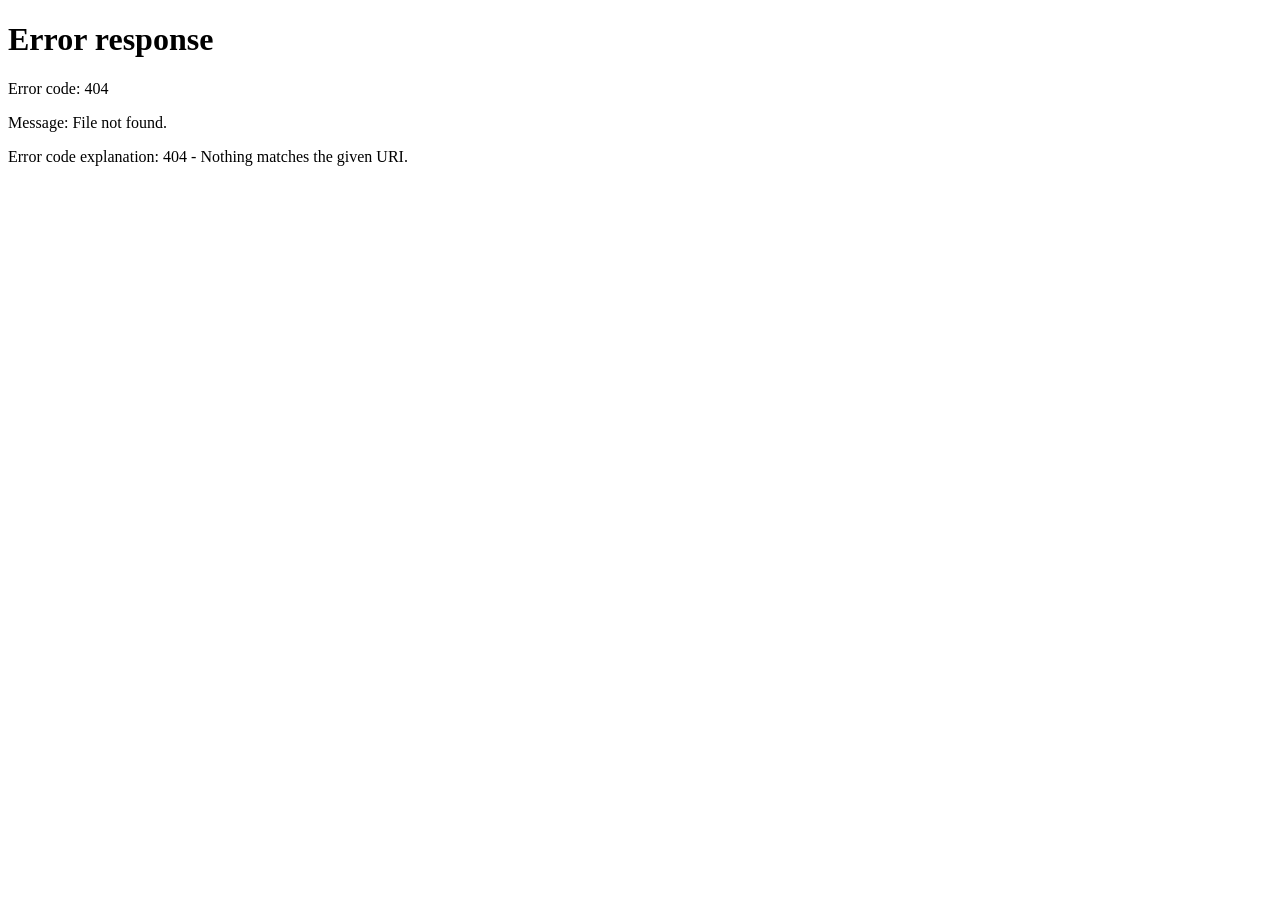
==== FRONT/paginas/cargos.html @ bf81ba17 "correções na página de cargos, ainda imcompleta" ====
<!DOCTYPE html>
<html lang="pt-BR">
<head>
  <meta charset="UTF-8" />
  <meta name="viewport" content="width=device-width, initial-scale=1.0" />
  <title>Cargos — RH System</title>
  <link rel="stylesheet" href="../estilos/main.css" />
  <link rel="stylesheet" href="../estilos/layout.css" />
</head>
<body>
  <div class="toast-container"></div>
  <script src="../javascript/app.js"></script>
  <script src="../javascript/sidebar.js"></script>
  <script src="../javascript/cargos.js"></script>
</body>
</html>
---- FRONT/estilos/main.css ----
@import url('https://fonts.googleapis.com/css2?family=Inter:wght@300;400;500;600;700&family=Space+Grotesk:wght@400;500;600;700&display=swap');

/* ==================== DESIGN TOKENS ==================== */
:root {
  --primary: #4F46E5;
  --primary-light: #818CF8;
  --primary-dark: #3730A3;
  --secondary: #0EA5E9;
  --accent: #F59E0B;
  --success: #10B981;
  --danger: #EF4444;
  --warning: #F97316;

  --cor1: rgba(124, 58, 237, 1); /*roxo*/
  --cor2: rgba(15, 15, 15, 1); 
  --cor3: rgba(30, 30, 30, 1);
  --cor4: rgba(255, 255, 255, 1);

  --bg: #0F0F17;
  --bg-2: #16161F;
  --bg-3: #1E1E2E;
  --bg-4: #252535;

  --text-1: #F8F8FF;
  --text-2: #A8A8C0;
  --text-3: #6B6B88;

  --border: rgba(255,255,255,0.07);
  --border-hover: rgba(255,255,255,0.14);

  --radius-sm: 8px;
  --radius: 14px;
  --radius-lg: 20px;
  --radius-xl: 28px;

  --shadow-sm: 0 2px 8px rgba(0,0,0,0.3);
  --shadow: 0 8px 24px rgba(0,0,0,0.4);
  --shadow-lg: 0 20px 60px rgba(0,0,0,0.5);
  --shadow-glow: 0 0 40px rgba(79,70,229,0.25);

  --transition: all 0.25s cubic-bezier(0.4, 0, 0.2, 1);
  --transition-fast: all 0.15s cubic-bezier(0.4, 0, 0.2, 1);
  --transition-slow: all 0.4s cubic-bezier(0.4, 0, 0.2, 1);

  --font-display: 'Space Grotesk', sans-serif;
  --font-body: 'Inter', sans-serif;

  --sidebar-w: 260px;
}

/* ==================== RESET & BASE ==================== */
*, *::before, *::after { box-sizing: border-box; margin: 0; padding: 0; }

html { scroll-behavior: smooth; }

body {
  font-family: var(--font-body);
  background: var(--bg);
  color: var(--text-1);
  line-height: 1.6;
  min-height: 100vh;
  overflow-x: hidden;
}

h1, h2, h3, h4, h5 {
  font-family: var(--font-display);
  font-weight: 700;
  line-height: 1.2;
}

a { text-decoration: none; color: inherit; }
img { max-width: 100%; }
input, select, textarea, button { font-family: inherit; }

/* ==================== SCROLLBAR ==================== */
::-webkit-scrollbar { width: 6px; }
::-webkit-scrollbar-track { background: var(--bg-2); }
::-webkit-scrollbar-thumb { background: var(--bg-4); border-radius: 99px; }
::-webkit-scrollbar-thumb:hover { background: var(--primary); }

/* ==================== TYPOGRAPHY ==================== */
.text-display { font-family: var(--font-display); }
.text-sm { font-size: 0.8125rem; }
.text-base { font-size: 0.9375rem; }
.text-lg { font-size: 1.125rem; }
.text-xl { font-size: 1.375rem; }
.text-2xl { font-size: 1.75rem; }
.text-3xl { font-size: 2.25rem; }
.text-muted { color: var(--text-2); }
.text-faint { color: var(--text-3); }
.text-primary { color: var(--primary-light); }
.font-medium { font-weight: 500; }
.font-semibold { font-weight: 600; }
.font-bold { font-weight: 700; }

/* ==================== BUTTONS ==================== */
.btn {
  display: inline-flex;
  align-items: center;
  gap: 8px;
  padding: 10px 20px;
  border-radius: var(--radius-sm);
  border: none;
  cursor: pointer;
  font-size: 0.9rem;
  font-weight: 600;
  transition: var(--transition);
  white-space: nowrap;
  position: relative;
  overflow: hidden;
}

.btn::after {
  content: '';
  position: absolute;
  inset: 0;
  background: white;
  opacity: 0;
  transition: var(--transition-fast);
}
.btn:hover::after { opacity: 0.05; }
.btn:active::after { opacity: 0.1; }

.btn-primary {
  background: linear-gradient(135deg, var(--cor1), purple);
  color: white;
  box-shadow: 0 4px 15px rgba(79,70,229,0.35);
}
.btn-primary:hover {
  box-shadow: 0 6px 22px rgba(79,70,229,0.5);
  transform: translateY(-1px);
}

.btn-primary#btn-portfolio{
  padding: auto;
  width: 150px;
}

.btn-secondary {
  background: var(--bg-3);
  color: var(--text-1);
  border: 1px solid var(--border);
}
.btn-secondary:hover {
  border-color: var(--border-hover);
  background: var(--bg-4);
}

.btn-ghost {
  background: transparent;
  color: var(--text-2);
  border: 1px solid var(--border);
}
.btn-ghost:hover { color: var(--text-1); border-color: var(--border-hover); }

.btn-danger {
  background: linear-gradient(135deg, var(--danger), #c0392b);
  color: white;
}

.btn-success {
  background: linear-gradient(135deg, var(--success), #059669);
  color: white;
}

.btn-sm { padding: 6px 14px; font-size: 0.8125rem; }
.btn-lg { padding: 14px 28px; font-size: 1rem; }
.btn-icon { padding: 10px; border-radius: var(--radius-sm); }
.btn-full { width: 100%; justify-content: center; }

/* ==================== FORMS ==================== */
.form-group {
  display: flex;
  flex-direction: column;
  gap: 6px;
}

.form-label {
  font-size: 0.8125rem;
  font-weight: 600;
  color: var(--text-2);
  letter-spacing: 0.02em;
  text-transform: uppercase;
}

.form-input {
  background: var(--bg-3);
  border: 1px solid var(--border);
  border-radius: var(--radius-sm);
  padding: 11px 14px;
  color: var(--text-1);
  font-size: 0.9375rem;
  transition: var(--transition);
  outline: none;
  width: 100%;
}

.form-input:focus {
  border-color: var(--primary);
  box-shadow: 0 0 0 3px rgba(79,70,229,0.18);
  background: var(--bg-2);
}

.form-input::placeholder { color: var(--text-3); }

.form-input.error { border-color: var(--danger); }
.form-error {
  font-size: 0.8rem;
  color: var(--danger);
  display: flex;
  align-items: center;
  gap: 4px;
}

.form-select {
  background: var(--bg-3);
  border: 1px solid var(--border);
  border-radius: var(--radius-sm);
  padding: 11px 14px;
  color: var(--text-1);
  font-size: 0.9375rem;
  transition: var(--transition);
  outline: none;
  width: 100%;
  cursor: pointer;
  appearance: none;
  background-image: url("data:image/svg+xml,%3Csvg xmlns='http://www.w3.org/2000/svg' width='16' height='16' viewBox='0 0 24 24' fill='none' stroke='%236B6B88' stroke-width='2'%3E%3Cpath d='M6 9l6 6 6-6'/%3E%3C/svg%3E");
  background-repeat: no-repeat;
  background-position: right 12px center;
  padding-right: 40px;
}

.form-select:focus { border-color: var(--primary); box-shadow: 0 0 0 3px rgba(79,70,229,0.18); }

.form-row { display: grid; grid-template-columns: 1fr 1fr; gap: 16px; }

/* ==================== CARDS ==================== */
.card {
  background: var(--bg-2);
  border: 1px solid var(--border);
  border-radius: var(--radius);
  padding: 24px;
  transition: var(--transition);
}
.card:hover { border-color: var(--border-hover); }

.card-header {
  display: flex;
  align-items: center;
  justify-content: space-between;
  margin-bottom: 20px;
  padding-bottom: 16px;
  border-bottom: 1px solid var(--border);
}

.card-title {
  font-family: var(--font-display);
  font-size: 1rem;
  font-weight: 600;
}

/* ==================== BADGES ==================== */
.badge {
  display: inline-flex;
  align-items: center;
  gap: 4px;
  padding: 3px 10px;
  border-radius: 99px;
  font-size: 0.75rem;
  font-weight: 600;
}
.badge-primary { background: rgba(79,70,229,0.2); color: var(--primary-light); }
.badge-success { background: rgba(16,185,129,0.2); color: #34D399; }
.badge-danger { background: rgba(239,68,68,0.2); color: #F87171; }
.badge-warning { background: rgba(245,158,11,0.2); color: #FCD34D; }
.badge-secondary { background: rgba(255,255,255,0.08); color: var(--text-2); }

/* ==================== TABLE ==================== */
.table-wrapper {
  overflow-x: auto;
  border-radius: var(--radius);
  border: 1px solid var(--border);
}

.data-table {
  width: 100%;
  border-collapse: collapse;
  font-size: 0.9rem;
}

.data-table thead {
  background: var(--bg-3);
  border-bottom: 1px solid var(--border);
}

.data-table th {
  padding: 12px 16px;
  text-align: left;
  font-size: 0.75rem;
  font-weight: 600;
  text-transform: uppercase;
  letter-spacing: 0.06em;
  color: var(--text-3);
  white-space: nowrap;
}

.data-table td {
  padding: 13px 16px;
  border-bottom: 1px solid var(--border);
  color: var(--text-2);
}

.data-table tbody tr {
  transition: var(--transition-fast);
}
.data-table tbody tr:hover { background: rgba(255,255,255,0.025); }
.data-table tbody tr:last-child td { border-bottom: none; }

/* ==================== AVATAR ==================== */
.avatar {
  width: 36px;
  height: 36px;
  border-radius: 50%;
  display: flex;
  align-items: center;
  justify-content: center;
  font-weight: 700;
  font-size: 0.75rem;
  flex-shrink: 0;
  background: linear-gradient(135deg, var(--primary), var(--secondary));
  color: white;
}
.avatar-sm { width: 28px; height: 28px; font-size: 0.65rem; }
.avatar-lg { width: 48px; height: 48px; font-size: 1rem; }
.avatar-xl { width: 64px; height: 64px; font-size: 1.25rem; }

/* ==================== MODAL ==================== */
.modal-overlay {
  position: fixed;
  inset: 0;
  background: rgba(0,0,0,0.7);
  backdrop-filter: blur(6px);
  z-index: 1000;
  display: flex;
  align-items: center;
  justify-content: center;
  padding: 24px;
  opacity: 0;
  pointer-events: none;
  transition: var(--transition);
}

.modal-overlay.active {
  opacity: 1;
  pointer-events: all;
}

.modal {
  background: var(--bg-2);
  border: 1px solid var(--border);
  border-radius: var(--radius-lg);
  padding: 28px;
  width: 100%;
  max-width: 520px;
  max-height: 90vh;
  overflow-y: auto;
  transform: translateY(20px) scale(0.97);
  transition: var(--transition);
}

.modal-overlay.active .modal {
  transform: translateY(0) scale(1);
}

.modal-header {
  display: flex;
  align-items: center;
  justify-content: space-between;
  margin-bottom: 24px;
}

.modal-title {
  font-family: var(--font-display);
  font-size: 1.25rem;
  font-weight: 700;
}

.modal-close {
  background: var(--bg-3);
  border: 1px solid var(--border);
  border-radius: var(--radius-sm);
  color: var(--text-2);
  cursor: pointer;
  padding: 6px;
  transition: var(--transition-fast);
  display: flex;
}
.modal-close:hover { color: var(--text-1); border-color: var(--border-hover); }

/* ==================== TOAST ==================== */
.toast-container {
  position: fixed;
  top: 24px;
  right: 24px;
  z-index: 9999;
  display: flex;
  flex-direction: column;
  gap: 10px;
}

.toast {
  background: var(--bg-3);
  border: 1px solid var(--border);
  border-radius: var(--radius);
  padding: 14px 18px;
  display: flex;
  align-items: center;
  gap: 12px;
  min-width: 280px;
  max-width: 380px;
  box-shadow: var(--shadow-lg);
  transform: translateX(110%);
  transition: var(--transition);
  font-size: 0.9rem;
}

.toast.show { transform: translateX(0); }
.toast-icon { font-size: 1.1rem; flex-shrink: 0; }
.toast-text { flex: 1; }
.toast-title { font-weight: 600; color: var(--text-1); }
.toast-msg { color: var(--text-2); font-size: 0.8125rem; }
.toast.success .toast-icon { color: var(--success); }
.toast.error .toast-icon { color: var(--danger); }
.toast.warning .toast-icon { color: var(--accent); }
.toast.info .toast-icon { color: var(--secondary); }

/* ==================== ANIMATIONS ==================== */
@keyframes fadeIn {
  from { opacity: 0; }
  to { opacity: 1; }
}

@keyframes slideUp {
  from { opacity: 0; transform: translateY(20px); }
  to { opacity: 1; transform: translateY(0); }
}

@keyframes slideDown {
  from { opacity: 0; transform: translateY(-10px); }
  to { opacity: 1; transform: translateY(0); }
}

@keyframes scaleIn {
  from { opacity: 0; transform: scale(0.95); }
  to { opacity: 1; transform: scale(1); }
}

@keyframes pulse {
  0%, 100% { opacity: 1; }
  50% { opacity: 0.5; }
}

@keyframes spin {
  to { transform: rotate(360deg); }
}

@keyframes shimmer {
  to { background-position: 200% center; }
}

@keyframes float {
  0%, 100% { transform: translateY(0px); }
  50% { transform: translateY(-6px); }
}

.animate-in { animation: slideUp 0.35s ease forwards; }
.animate-fade { animation: fadeIn 0.3s ease; }
.animate-scale { animation: scaleIn 0.3s ease; }

.stagger > * { opacity: 0; animation: slideUp 0.35s ease forwards; }
.stagger > *:nth-child(1) { animation-delay: 0.05s; }
.stagger > *:nth-child(2) { animation-delay: 0.1s; }
.stagger > *:nth-child(3) { animation-delay: 0.15s; }
.stagger > *:nth-child(4) { animation-delay: 0.2s; }
.stagger > *:nth-child(5) { animation-delay: 0.25s; }
.stagger > *:nth-child(6) { animation-delay: 0.3s; }

.skeleton {
  background: linear-gradient(90deg, var(--bg-3) 25%, var(--bg-4) 50%, var(--bg-3) 75%);
  background-size: 200% auto;
  animation: shimmer 1.4s linear infinite;
  border-radius: var(--radius-sm);
}

/* ==================== LAYOUT ==================== */
.flex { display: flex; }
.flex-col { display: flex; flex-direction: column; }
.items-center { align-items: center; }
.justify-between { justify-content: space-between; }
.justify-center { justify-content: center; }
.gap-2 { gap: 8px; }
.gap-3 { gap: 12px; }
.gap-4 { gap: 16px; }
.gap-6 { gap: 24px; }
.gap-8 { gap: 32px; }
.w-full { width: 100%; }
.mt-2 { margin-top: 8px; }
.mt-4 { margin-top: 16px; }
.mt-6 { margin-top: 24px; }
.mb-4 { margin-bottom: 16px; }
.mb-6 { margin-bottom: 24px; }

/* ==================== DIVIDER ==================== */
.divider {
  display: flex;
  align-items: center;
  gap: 12px;
  color: var(--text-3);
  font-size: 0.8125rem;
}
.divider::before, .divider::after {
  content: '';
  flex: 1;
  height: 1px;
  background: var(--border);
}

/* ==================== TOOLTIP ==================== */
[data-tooltip] { position: relative; }
[data-tooltip]::after {
  content: attr(data-tooltip);
  position: absolute;
  bottom: calc(100% + 8px);
  left: 50%;
  transform: translateX(-50%);
  background: var(--bg-4);
  border: 1px solid var(--border);
  border-radius: 6px;
  padding: 5px 10px;
  font-size: 0.75rem;
  white-space: nowrap;
  pointer-events: none;
  opacity: 0;
  transition: var(--transition-fast);
  z-index: 100;
}
[data-tooltip]:hover::after { opacity: 1; }

/* ==================== EMPTY STATE ==================== */
.empty-state {
  text-align: center;
  padding: 60px 24px;
  color: var(--text-3);
}
.empty-state-icon { font-size: 3rem; margin-bottom: 16px; opacity: 0.5; }
.empty-state-title { font-size: 1.1rem; font-weight: 600; color: var(--text-2); margin-bottom: 8px; }
.empty-state-desc { font-size: 0.875rem; max-width: 320px; margin: 0 auto 20px; }

/* ==================== GLOW EFFECTS ==================== */
.glow-primary { box-shadow: 0 0 30px rgba(79,70,229,0.2); }
.glow-success { box-shadow: 0 0 30px rgba(16,185,129,0.2); }

/* ==================== RESPONSIVE ==================== */
@media (max-width: 768px) {
  .form-row { grid-template-columns: 1fr; }
  .modal { padding: 20px; }
}
---- FRONT/estilos/layout.css ----
/* ==================== APP SHELL ==================== */
.app-shell {
  display: flex;
  min-height: 100vh;
}

/* ==================== SIDEBAR ==================== */
.sidebar {
  width: var(--sidebar-w);
  background: var(--bg-2);
  border-right: 1px solid var(--border);
  display: flex;
  flex-direction: column;
  position: fixed;
  top: 0;
  left: 0;
  bottom: 0;
  z-index: 100;
  transition: transform 0.3s cubic-bezier(0.4, 0, 0.2, 1);
}

.sidebar-logo {
  padding: 22px 20px;
  border-bottom: 1px solid var(--border);
}

.logo-wrap {
  display: flex;
  align-items: center;
  gap: 10px;
}

.logo-initials {
  width: 36px;
  height: 36px;
  border-radius: 10px;
  background: linear-gradient(135deg, var(--primary), var(--secondary));
  display: flex;
  align-items: center;
  justify-content: center;
  font-weight: 800;
  font-size: 0.8rem;
  color: white;
  flex-shrink: 0;
  font-family: var(--font-display);
}

.company-logo-img {
  width: 36px;
  height: 36px;
  border-radius: 10px;
  object-fit: cover;
  display: none;
  flex-shrink: 0;
}

.logo-text .company-name-text {
  font-family: var(--font-display);
  font-size: 0.9375rem;
  font-weight: 700;
  display: block;
  line-height: 1.2;
}

.logo-text .logo-sub {
  font-size: 0.7rem;
  color: var(--text-3);
  display: block;
}

.sidebar-nav {
  flex: 1;
  padding: 16px 12px;
  overflow-y: auto;
  display: flex;
  flex-direction: column;
  gap: 2px;
}

.nav-section-label {
  font-size: 0.65rem;
  font-weight: 700;
  text-transform: uppercase;
  letter-spacing: 0.1em;
  color: var(--text-3);
  padding: 8px 8px 4px;
  margin-top: 8px;
}

.nav-link {
  display: flex;
  align-items: center;
  gap: 10px;
  padding: 9px 10px;
  border-radius: var(--radius-sm);
  color: var(--text-2);
  font-size: 0.9rem;
  font-weight: 500;
  transition: var(--transition-fast);
  cursor: pointer;
  text-decoration: none;
  position: relative;
}

.nav-link:hover {
  background: rgba(255,255,255,0.05);
  color: var(--text-1);
}

.nav-link.active {
  background: rgba(79,70,229,0.15);
  color: var(--primary-light);
}

.nav-link.active .nav-icon { color: var(--primary-light); }

.nav-link .nav-icon {
  font-size: 1rem;
  width: 20px;
  text-align: center;
  flex-shrink: 0;
}

.nav-badge {
  margin-left: auto;
  background: var(--primary);
  color: white;
  font-size: 0.65rem;
  font-weight: 700;
  padding: 2px 6px;
  border-radius: 99px;
}

.sidebar-footer {
  padding: 14px 12px;
  border-top: 1px solid var(--border);
  display: flex;
  flex-direction: column;
  gap: 4px;
}

.user-info-btn {
  display: flex;
  align-items: center;
  gap: 10px;
  padding: 8px 10px;
  border-radius: var(--radius-sm);
  cursor: pointer;
  transition: var(--transition-fast);
  border: none;
  background: none;
  color: var(--text-1);
  width: 100%;
  text-align: left;
}

.user-info-btn:hover { background: rgba(255,255,255,0.05); }

.user-info-text { flex: 1; overflow: hidden; }
.user-name { font-size: 0.875rem; font-weight: 600; white-space: nowrap; overflow: hidden; text-overflow: ellipsis; }
.user-role { font-size: 0.75rem; color: var(--text-3); }

/* ==================== MAIN CONTENT ==================== */
.main-content {
  margin-left: var(--sidebar-w);
  flex: 1;
  display: flex;
  flex-direction: column;
  min-height: 100vh;
}

/* ==================== TOPBAR ==================== */
.topbar {
  position: sticky;
  top: 0;
  background: rgba(15,15,23,0.85);
  backdrop-filter: blur(12px);
  -webkit-backdrop-filter: blur(12px);
  border-bottom: 1px solid var(--border);
  padding: 14px 28px;
  display: flex;
  align-items: center;
  justify-content: space-between;
  gap: 16px;
  z-index: 50;
}

.topbar-left { display: flex; align-items: center; gap: 16px; }
.topbar-title { font-family: var(--font-display); font-size: 1.2rem; font-weight: 700; }
.topbar-breadcrumb { font-size: 0.8rem; color: var(--text-3); }

.topbar-right { display: flex; align-items: center; gap: 10px; }

.search-bar {
  position: relative;
  display: flex;
  align-items: center;
}
.search-bar input {
  background: var(--bg-3);
  border: 1px solid var(--border);
  border-radius: 99px;
  padding: 8px 14px 8px 36px;
  color: var(--text-1);
  font-size: 0.875rem;
  outline: none;
  width: 220px;
  transition: var(--transition);
}
.search-bar input:focus {
  border-color: var(--primary);
  width: 280px;
  box-shadow: 0 0 0 3px rgba(79,70,229,0.15);
}
.search-bar .search-icon {
  position: absolute;
  left: 12px;
  color: var(--text-3);
  font-size: 0.875rem;
}

.icon-btn {
  width: 36px;
  height: 36px;
  border-radius: var(--radius-sm);
  border: 1px solid var(--border);
  background: var(--bg-3);
  color: var(--text-2);
  display: flex;
  align-items: center;
  justify-content: center;
  cursor: pointer;
  transition: var(--transition-fast);
  font-size: 1rem;
  position: relative;
}
.icon-btn:hover { color: var(--text-1); border-color: var(--border-hover); background: var(--bg-4); }

/* ==================== PAGE CONTENT ==================== */
.page-content {
  padding: 28px;
  flex: 1;
}

.page-header {
  display: flex;
  align-items: flex-start;
  justify-content: space-between;
  margin-bottom: 28px;
  gap: 16px;
}

.page-title {
  font-family: var(--font-display);
  font-size: 1.75rem;
  font-weight: 700;
  line-height: 1.1;
}

.page-subtitle {
  color: var(--text-2);
  font-size: 0.9rem;
  margin-top: 4px;
}

/* ==================== STATS GRID ==================== */
.stats-grid {
  display: grid;
  grid-template-columns: repeat(auto-fit, minmax(200px, 1fr));
  gap: 16px;
  margin-bottom: 28px;
}

.stat-card {
  background: var(--bg-2);
  border: 1px solid var(--border);
  border-radius: var(--radius);
  padding: 20px;
  position: relative;
  overflow: hidden;
  transition: var(--transition);
}

.stat-card:hover {
  border-color: var(--border-hover);
  transform: translateY(-2px);
  box-shadow: var(--shadow);
}

.stat-card::before {
  content: '';
  position: absolute;
  top: 0;
  left: 0;
  right: 0;
  height: 2px;
  background: linear-gradient(90deg, var(--primary), var(--secondary));
  opacity: 0;
  transition: var(--transition);
}
.stat-card:hover::before { opacity: 1; }

.stat-icon {
  width: 40px;
  height: 40px;
  border-radius: 10px;
  display: flex;
  align-items: center;
  justify-content: center;
  font-size: 1.1rem;
  margin-bottom: 14px;
}
.stat-icon.primary { background: rgba(79,70,229,0.15); color: var(--primary-light); }
.stat-icon.success { background: rgba(16,185,129,0.15); color: #34D399; }
.stat-icon.warning { background: rgba(245,158,11,0.15); color: #FCD34D; }
.stat-icon.secondary { background: rgba(14,165,233,0.15); color: #38BDF8; }

.stat-value {
  font-family: var(--font-display);
  font-size: 1.75rem;
  font-weight: 700;
  line-height: 1;
  margin-bottom: 4px;
}

.stat-label { font-size: 0.8125rem; color: var(--text-3); }
.stat-delta {
  font-size: 0.75rem;
  margin-top: 8px;
  display: flex;
  align-items: center;
  gap: 4px;
}
.stat-delta.up { color: var(--success); }
.stat-delta.down { color: var(--danger); }

/* ==================== PALETTE SIDEBAR ==================== */
.palette-sidebar {
  position: fixed;
  top: 0;
  right: -320px;
  width: 300px;
  height: 100%;
  background: var(--bg-2);
  border-left: 1px solid var(--border);
  z-index: 200;
  padding: 24px 20px;
  transition: right 0.3s cubic-bezier(0.4, 0, 0.2, 1);
  overflow-y: auto;
  box-shadow: -8px 0 30px rgba(0,0,0,0.3);
}

.palette-sidebar.open { right: 0; }

.palette-sidebar-header {
  display: flex;
  align-items: center;
  justify-content: space-between;
  margin-bottom: 24px;
}

.palette-sidebar-title {
  font-family: var(--font-display);
  font-size: 1.1rem;
  font-weight: 700;
}

.palette-presets {
  display: grid;
  grid-template-columns: repeat(3, 1fr);
  gap: 10px;
  margin-bottom: 8px;
}

.palette-preset {
  width: 100%;
  aspect-ratio: 1;
  border-radius: var(--radius-sm);
  border: 2px solid transparent;
  cursor: pointer;
  transition: var(--transition);
}
.palette-preset:hover { transform: scale(1.08); }
.palette-preset.active { border-color: white; box-shadow: 0 0 0 3px rgba(255,255,255,0.2); }

.palette-divider {
  height: 1px;
  background: var(--border);
  margin: 16px 0;
}

.palette-custom-grid {
  display: grid;
  grid-template-columns: 1fr 1fr;
  gap: 12px;
}

.color-input {
  width: 100%;
  height: 38px;
  border: 1px solid var(--border);
  border-radius: var(--radius-sm);
  background: var(--bg-3);
  cursor: pointer;
  padding: 2px;
}

/* ==================== MAIN OVERLAY ==================== */
.overlay-bg {
  position: fixed;
  inset: 0;
  background: rgba(0,0,0,0.5);
  z-index: 199;
  opacity: 0;
  pointer-events: none;
  transition: opacity 0.3s;
}
.palette-sidebar.open ~ .overlay-bg,
.overlay-bg.active {
  opacity: 1;
  pointer-events: all;
}

/* ==================== RESPONSIVE ==================== */
@media (max-width: 900px) {
  .sidebar {
    transform: translateX(-100%);
  }
  .sidebar.open {
    transform: translateX(0);
  }
  .main-content {
    margin-left: 0;
  }
  .page-content {
    padding: 20px 16px;
  }
}
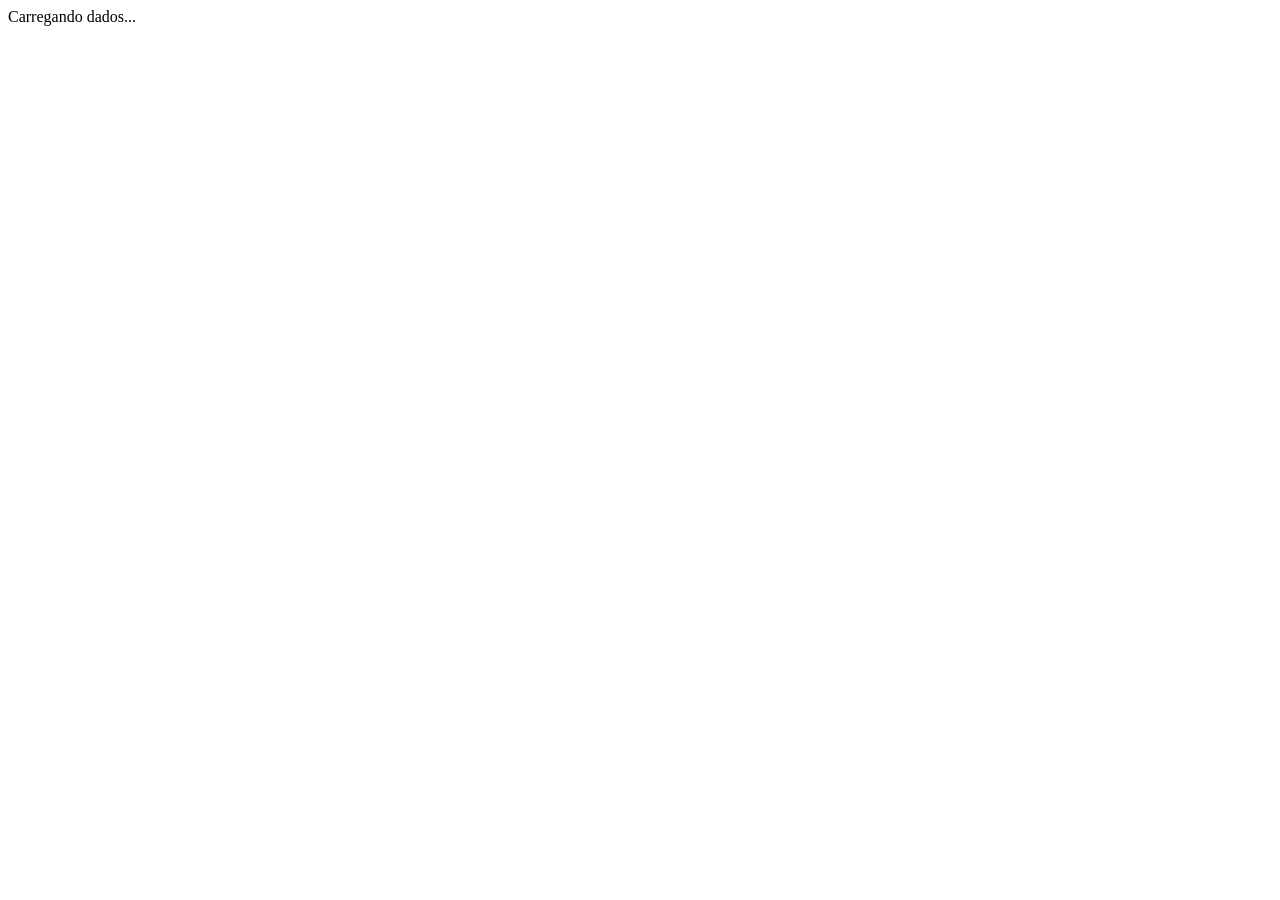
==== commit 1fa84cf0: "alterando caminhos css e js" ====
--- a/FRONT/paginas/cargos.html
+++ b/FRONT/paginas/cargos.html
@@ -1,16 +1,27 @@
 <!DOCTYPE html>
 <html lang="pt-BR">
+
 <head>
   <meta charset="UTF-8" />
   <meta name="viewport" content="width=device-width, initial-scale=1.0" />
   <title>Cargos — RH System</title>
-  <link rel="stylesheet" href="../estilos/main.css" />
-  <link rel="stylesheet" href="../estilos/layout.css" />
+  <link rel="stylesheet" href="/paginas/estilos/main.css" />
+  <link rel="stylesheet" href="/paginas/estilos/layout.css" />
 </head>
+
 <body>
+ 
+  <div id="global-loader" class="loader-overlay hidden">
+  <div class="loader-box">
+    <div class="spinner"></div>
+    <div class="loader-text">Carregando dados...</div>
+  </div>
+  </div>
+
   <div class="toast-container"></div>
-  <script src="../javascript/app.js"></script>
-  <script src="../javascript/sidebar.js"></script>
-  <script src="../javascript/cargos.js"></script>
+  <script src="/paginas/javascript/app.js"></script>
+  <script src="/paginas/javascript/sidebar.js"></script>
+  <script src="/paginas/javascript/cargos.js"></script>
 </body>
+
 </html>
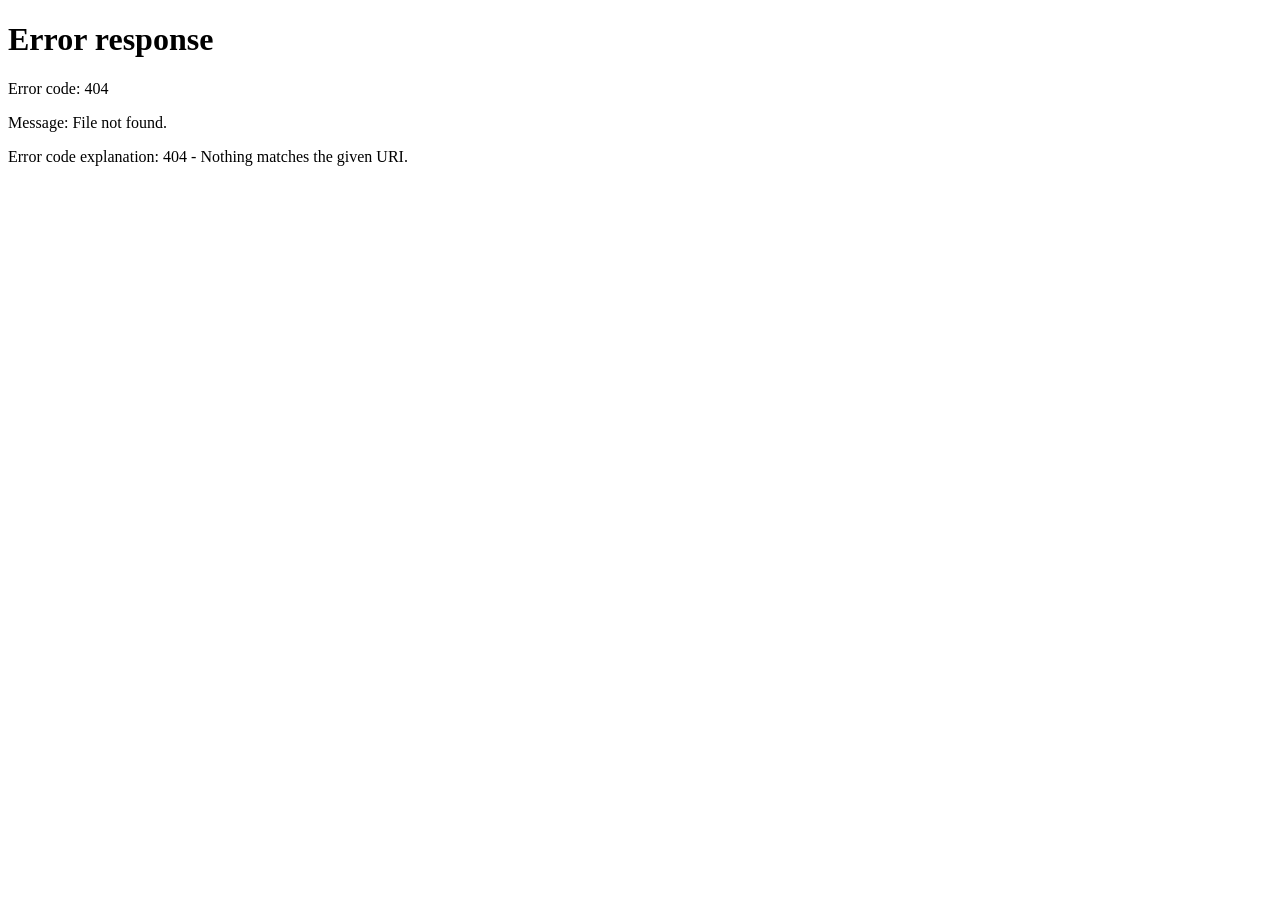
==== commit 85967b82: "alterando caminhos css e js 3" ====
--- a/FRONT/paginas/cargos.html
+++ b/FRONT/paginas/cargos.html
@@ -5,8 +5,8 @@
   <meta charset="UTF-8" />
   <meta name="viewport" content="width=device-width, initial-scale=1.0" />
   <title>Cargos — RH System</title>
-  <link rel="stylesheet" href="/paginas/estilos/main.css" />
-  <link rel="stylesheet" href="/paginas/estilos/layout.css" />
+  <link rel="stylesheet" href="estilos/main.css" />
+  <link rel="stylesheet" href="estilos/layout.css" />
 </head>
 
 <body>
@@ -19,9 +19,9 @@
   </div>
 
   <div class="toast-container"></div>
-  <script src="/paginas/javascript/app.js"></script>
-  <script src="/paginas/javascript/sidebar.js"></script>
-  <script src="/paginas/javascript/cargos.js"></script>
+  <script src="javascript/app.js"></script>
+  <script src="javascript/sidebar.js"></script>
+  <script src="javascript/cargos.js"></script>
 </body>
 
 </html>
--- a/FRONT/paginas/estilos/main.css
+++ b/FRONT/paginas/estilos/main.css
@@ -0,0 +1,609 @@
+@import url('https://fonts.googleapis.com/css2?family=Inter:wght@300;400;500;600;700&family=Space+Grotesk:wght@400;500;600;700&display=swap');
+
+/* ==================== DESIGN TOKENS ==================== */
+:root {
+  --primary: #4F46E5;
+  --primary-light: #818CF8;
+  --primary-dark: #3730A3;
+  --secondary: #0EA5E9;
+  --accent: #F59E0B;
+  --success: #10B981;
+  --danger: #EF4444;
+  --warning: #F97316;
+
+  --cor1: rgba(124, 58, 237, 1); /*roxo*/
+  --cor2: rgba(15, 15, 15, 1); 
+  --cor3: rgba(30, 30, 30, 1);
+  --cor4: rgba(255, 255, 255, 1);
+
+  --bg: #0F0F17;
+  --bg-2: #16161F;
+  --bg-3: #1E1E2E;
+  --bg-4: #252535;
+
+  --text-1: #F8F8FF;
+  --text-2: #A8A8C0;
+  --text-3: #6B6B88;
+
+  --border: rgba(255,255,255,0.07);
+  --border-hover: rgba(255,255,255,0.14);
+
+  --radius-sm: 8px;
+  --radius: 14px;
+  --radius-lg: 20px;
+  --radius-xl: 28px;
+
+  --shadow-sm: 0 2px 8px rgba(0,0,0,0.3);
+  --shadow: 0 8px 24px rgba(0,0,0,0.4);
+  --shadow-lg: 0 20px 60px rgba(0,0,0,0.5);
+  --shadow-glow: 0 0 40px rgba(79,70,229,0.25);
+
+  --transition: all 0.25s cubic-bezier(0.4, 0, 0.2, 1);
+  --transition-fast: all 0.15s cubic-bezier(0.4, 0, 0.2, 1);
+  --transition-slow: all 0.4s cubic-bezier(0.4, 0, 0.2, 1);
+
+  --font-display: 'Space Grotesk', sans-serif;
+  --font-body: 'Inter', sans-serif;
+
+  --sidebar-w: 260px;
+}
+
+/* ==================== RESET & BASE ==================== */
+*, *::before, *::after { box-sizing: border-box; margin: 0; padding: 0; }
+
+html { scroll-behavior: smooth; }
+
+body {
+  font-family: var(--font-body);
+  background: var(--bg);
+  color: var(--text-1);
+  line-height: 1.6;
+  min-height: 100vh;
+  overflow-x: hidden;
+}
+
+h1, h2, h3, h4, h5 {
+  font-family: var(--font-display);
+  font-weight: 700;
+  line-height: 1.2;
+}
+
+a { text-decoration: none; color: inherit; }
+img { max-width: 100%; }
+input, select, textarea, button { font-family: inherit; }
+
+/* ==================== SCROLLBAR ==================== */
+::-webkit-scrollbar { width: 6px; }
+::-webkit-scrollbar-track { background: var(--bg-2); }
+::-webkit-scrollbar-thumb { background: var(--bg-4); border-radius: 99px; }
+::-webkit-scrollbar-thumb:hover { background: var(--primary); }
+
+/* ==================== TYPOGRAPHY ==================== */
+.text-display { font-family: var(--font-display); }
+.text-sm { font-size: 0.8125rem; }
+.text-base { font-size: 0.9375rem; }
+.text-lg { font-size: 1.125rem; }
+.text-xl { font-size: 1.375rem; }
+.text-2xl { font-size: 1.75rem; }
+.text-3xl { font-size: 2.25rem; }
+.text-muted { color: var(--text-2); }
+.text-faint { color: var(--text-3); }
+.text-primary { color: var(--primary-light); }
+.font-medium { font-weight: 500; }
+.font-semibold { font-weight: 600; }
+.font-bold { font-weight: 700; }
+
+/* ==================== BUTTONS ==================== */
+.btn {
+  display: inline-flex;
+  align-items: center;
+  gap: 8px;
+  padding: 10px 20px;
+  border-radius: var(--radius-sm);
+  border: none;
+  cursor: pointer;
+  font-size: 0.9rem;
+  font-weight: 600;
+  transition: var(--transition);
+  white-space: nowrap;
+  position: relative;
+  overflow: hidden;
+}
+
+.btn::after {
+  content: '';
+  position: absolute;
+  inset: 0;
+  background: white;
+  opacity: 0;
+  transition: var(--transition-fast);
+}
+.btn:hover::after { opacity: 0.05; }
+.btn:active::after { opacity: 0.1; }
+
+.btn-primary {
+  background: linear-gradient(135deg, var(--cor1), purple);
+  color: white;
+  box-shadow: 0 4px 15px rgba(79,70,229,0.35);
+}
+.btn-primary:hover {
+  box-shadow: 0 6px 22px rgba(79,70,229,0.5);
+  transform: translateY(-1px);
+}
+
+.btn-primary#btn-portfolio{
+  padding: auto;
+  width: 150px;
+}
+
+.btn-secondary {
+  background: var(--bg-3);
+  color: var(--text-1);
+  border: 1px solid var(--border);
+}
+.btn-secondary:hover {
+  border-color: var(--border-hover);
+  background: var(--bg-4);
+}
+
+.btn-ghost {
+  background: transparent;
+  color: var(--text-2);
+  border: 1px solid var(--border);
+}
+.btn-ghost:hover { color: var(--text-1); border-color: var(--border-hover); }
+
+.btn-danger {
+  background: linear-gradient(135deg, var(--danger), #c0392b);
+  color: white;
+}
+
+.btn-success {
+  background: linear-gradient(135deg, var(--success), #059669);
+  color: white;
+}
+
+.btn-sm { padding: 6px 14px; font-size: 0.8125rem; }
+.btn-lg { padding: 14px 28px; font-size: 1rem; }
+.btn-icon { padding: 10px; border-radius: var(--radius-sm); }
+.btn-full { width: 100%; justify-content: center; }
+
+/* ==================== FORMS ==================== */
+.form-group {
+  display: flex;
+  flex-direction: column;
+  gap: 6px;
+}
+
+.form-label {
+  font-size: 0.8125rem;
+  font-weight: 600;
+  color: var(--text-2);
+  letter-spacing: 0.02em;
+  text-transform: uppercase;
+}
+
+.form-input {
+  background: var(--bg-3);
+  border: 1px solid var(--border);
+  border-radius: var(--radius-sm);
+  padding: 11px 14px;
+  color: var(--text-1);
+  font-size: 0.9375rem;
+  transition: var(--transition);
+  outline: none;
+  width: 100%;
+}
+
+.form-input:focus {
+  border-color: var(--primary);
+  box-shadow: 0 0 0 3px rgba(79,70,229,0.18);
+  background: var(--bg-2);
+}
+
+.form-input::placeholder { color: var(--text-3); }
+
+.form-input.error { border-color: var(--danger); }
+.form-error {
+  font-size: 0.8rem;
+  color: var(--danger);
+  display: flex;
+  align-items: center;
+  gap: 4px;
+}
+
+.form-select {
+  background: var(--bg-3);
+  border: 1px solid var(--border);
+  border-radius: var(--radius-sm);
+  padding: 11px 14px;
+  color: var(--text-1);
+  font-size: 0.9375rem;
+  transition: var(--transition);
+  outline: none;
+  width: 100%;
+  cursor: pointer;
+  appearance: none;
+  background-image: url("data:image/svg+xml,%3Csvg xmlns='http://www.w3.org/2000/svg' width='16' height='16' viewBox='0 0 24 24' fill='none' stroke='%236B6B88' stroke-width='2'%3E%3Cpath d='M6 9l6 6 6-6'/%3E%3C/svg%3E");
+  background-repeat: no-repeat;
+  background-position: right 12px center;
+  padding-right: 40px;
+}
+
+.form-select:focus { border-color: var(--primary); box-shadow: 0 0 0 3px rgba(79,70,229,0.18); }
+
+.form-row { display: grid; grid-template-columns: 1fr 1fr; gap: 16px; }
+
+/* ==================== CARDS ==================== */
+.card {
+  background: var(--bg-2);
+  border: 1px solid var(--border);
+  border-radius: var(--radius);
+  padding: 24px;
+  transition: var(--transition);
+}
+.card:hover { border-color: var(--border-hover); }
+
+.card-header {
+  display: flex;
+  align-items: center;
+  justify-content: space-between;
+  margin-bottom: 20px;
+  padding-bottom: 16px;
+  border-bottom: 1px solid var(--border);
+}
+
+.card-title {
+  font-family: var(--font-display);
+  font-size: 1rem;
+  font-weight: 600;
+}
+
+/* ==================== BADGES ==================== */
+.badge {
+  display: inline-flex;
+  align-items: center;
+  gap: 4px;
+  padding: 3px 10px;
+  border-radius: 99px;
+  font-size: 0.75rem;
+  font-weight: 600;
+}
+.badge-primary { background: rgba(79,70,229,0.2); color: var(--primary-light); }
+.badge-success { background: rgba(16,185,129,0.2); color: #34D399; }
+.badge-danger { background: rgba(239,68,68,0.2); color: #F87171; }
+.badge-warning { background: rgba(245,158,11,0.2); color: #FCD34D; }
+.badge-secondary { background: rgba(255,255,255,0.08); color: var(--text-2); }
+
+/* ==================== TABLE ==================== */
+.table-wrapper {
+  overflow-x: auto;
+  border-radius: var(--radius);
+  border: 1px solid var(--border);
+}
+
+.data-table {
+  width: 100%;
+  border-collapse: collapse;
+  font-size: 0.9rem;
+}
+
+.data-table thead {
+  background: var(--bg-3);
+  border-bottom: 1px solid var(--border);
+}
+
+.data-table th {
+  padding: 12px 16px;
+  text-align: left;
+  font-size: 0.75rem;
+  font-weight: 600;
+  text-transform: uppercase;
+  letter-spacing: 0.06em;
+  color: var(--text-3);
+  white-space: nowrap;
+}
+
+.data-table td {
+  padding: 13px 16px;
+  border-bottom: 1px solid var(--border);
+  color: var(--text-2);
+}
+
+.data-table tbody tr {
+  transition: var(--transition-fast);
+}
+.data-table tbody tr:hover { background: rgba(255,255,255,0.025); }
+.data-table tbody tr:last-child td { border-bottom: none; }
+
+/* ==================== AVATAR ==================== */
+.avatar {
+  width: 36px;
+  height: 36px;
+  border-radius: 50%;
+  display: flex;
+  align-items: center;
+  justify-content: center;
+  font-weight: 700;
+  font-size: 0.75rem;
+  flex-shrink: 0;
+  background: linear-gradient(135deg, var(--primary), var(--secondary));
+  color: white;
+}
+.avatar-sm { width: 28px; height: 28px; font-size: 0.65rem; }
+.avatar-lg { width: 48px; height: 48px; font-size: 1rem; }
+.avatar-xl { width: 64px; height: 64px; font-size: 1.25rem; }
+
+/* ==================== MODAL ==================== */
+.modal-overlay {
+  position: fixed;
+  inset: 0;
+  background: rgba(0,0,0,0.7);
+  backdrop-filter: blur(6px);
+  z-index: 1000;
+  display: flex;
+  align-items: center;
+  justify-content: center;
+  padding: 24px;
+  opacity: 0;
+  pointer-events: none;
+  transition: var(--transition);
+}
+
+.modal-overlay.active {
+  opacity: 1;
+  pointer-events: all;
+}
+
+.modal {
+  background: var(--bg-2);
+  border: 1px solid var(--border);
+  border-radius: var(--radius-lg);
+  padding: 28px;
+  width: 100%;
+  max-width: 520px;
+  max-height: 90vh;
+  overflow-y: auto;
+  transform: translateY(20px) scale(0.97);
+  transition: var(--transition);
+}
+
+.modal-overlay.active .modal {
+  transform: translateY(0) scale(1);
+}
+
+.modal-header {
+  display: flex;
+  align-items: center;
+  justify-content: space-between;
+  margin-bottom: 24px;
+}
+
+.modal-title {
+  font-family: var(--font-display);
+  font-size: 1.25rem;
+  font-weight: 700;
+}
+
+.modal-close {
+  background: var(--bg-3);
+  border: 1px solid var(--border);
+  border-radius: var(--radius-sm);
+  color: var(--text-2);
+  cursor: pointer;
+  padding: 6px;
+  transition: var(--transition-fast);
+  display: flex;
+}
+.modal-close:hover { color: var(--text-1); border-color: var(--border-hover); }
+
+/* ==================== TOAST ==================== */
+.toast-container {
+  position: fixed;
+  top: 24px;
+  right: 24px;
+  z-index: 9999;
+  display: flex;
+  flex-direction: column;
+  gap: 10px;
+}
+
+.toast {
+  background: var(--bg-3);
+  border: 1px solid var(--border);
+  border-radius: var(--radius);
+  padding: 14px 18px;
+  display: flex;
+  align-items: center;
+  gap: 12px;
+  min-width: 280px;
+  max-width: 380px;
+  box-shadow: var(--shadow-lg);
+  transform: translateX(110%);
+  transition: var(--transition);
+  font-size: 0.9rem;
+}
+
+.toast.show { transform: translateX(0); }
+.toast-icon { font-size: 1.1rem; flex-shrink: 0; }
+.toast-text { flex: 1; }
+.toast-title { font-weight: 600; color: var(--text-1); }
+.toast-msg { color: var(--text-2); font-size: 0.8125rem; }
+.toast.success .toast-icon { color: var(--success); }
+.toast.error .toast-icon { color: var(--danger); }
+.toast.warning .toast-icon { color: var(--accent); }
+.toast.info .toast-icon { color: var(--secondary); }
+
+/* ==================== ANIMATIONS ==================== */
+@keyframes fadeIn {
+  from { opacity: 0; }
+  to { opacity: 1; }
+}
+
+@keyframes slideUp {
+  from { opacity: 0; transform: translateY(20px); }
+  to { opacity: 1; transform: translateY(0); }
+}
+
+@keyframes slideDown {
+  from { opacity: 0; transform: translateY(-10px); }
+  to { opacity: 1; transform: translateY(0); }
+}
+
+@keyframes scaleIn {
+  from { opacity: 0; transform: scale(0.95); }
+  to { opacity: 1; transform: scale(1); }
+}
+
+@keyframes pulse {
+  0%, 100% { opacity: 1; }
+  50% { opacity: 0.5; }
+}
+
+@keyframes spin {
+  to { transform: rotate(360deg); }
+}
+
+@keyframes shimmer {
+  to { background-position: 200% center; }
+}
+
+@keyframes float {
+  0%, 100% { transform: translateY(0px); }
+  50% { transform: translateY(-6px); }
+}
+
+.animate-in { animation: slideUp 0.35s ease forwards; }
+.animate-fade { animation: fadeIn 0.3s ease; }
+.animate-scale { animation: scaleIn 0.3s ease; }
+
+.stagger > * { opacity: 0; animation: slideUp 0.35s ease forwards; }
+.stagger > *:nth-child(1) { animation-delay: 0.05s; }
+.stagger > *:nth-child(2) { animation-delay: 0.1s; }
+.stagger > *:nth-child(3) { animation-delay: 0.15s; }
+.stagger > *:nth-child(4) { animation-delay: 0.2s; }
+.stagger > *:nth-child(5) { animation-delay: 0.25s; }
+.stagger > *:nth-child(6) { animation-delay: 0.3s; }
+
+.skeleton {
+  background: linear-gradient(90deg, var(--bg-3) 25%, var(--bg-4) 50%, var(--bg-3) 75%);
+  background-size: 200% auto;
+  animation: shimmer 1.4s linear infinite;
+  border-radius: var(--radius-sm);
+}
+
+/* ==================== LAYOUT ==================== */
+.flex { display: flex; }
+.flex-col { display: flex; flex-direction: column; }
+.items-center { align-items: center; }
+.justify-between { justify-content: space-between; }
+.justify-center { justify-content: center; }
+.gap-2 { gap: 8px; }
+.gap-3 { gap: 12px; }
+.gap-4 { gap: 16px; }
+.gap-6 { gap: 24px; }
+.gap-8 { gap: 32px; }
+.w-full { width: 100%; }
+.mt-2 { margin-top: 8px; }
+.mt-4 { margin-top: 16px; }
+.mt-6 { margin-top: 24px; }
+.mb-4 { margin-bottom: 16px; }
+.mb-6 { margin-bottom: 24px; }
+
+/* ==================== DIVIDER ==================== */
+.divider {
+  display: flex;
+  align-items: center;
+  gap: 12px;
+  color: var(--text-3);
+  font-size: 0.8125rem;
+}
+.divider::before, .divider::after {
+  content: '';
+  flex: 1;
+  height: 1px;
+  background: var(--border);
+}
+
+/* ==================== TOOLTIP ==================== */
+[data-tooltip] { position: relative; }
+[data-tooltip]::after {
+  content: attr(data-tooltip);
+  position: absolute;
+  bottom: calc(100% + 8px);
+  left: 50%;
+  transform: translateX(-50%);
+  background: var(--bg-4);
+  border: 1px solid var(--border);
+  border-radius: 6px;
+  padding: 5px 10px;
+  font-size: 0.75rem;
+  white-space: nowrap;
+  pointer-events: none;
+  opacity: 0;
+  transition: var(--transition-fast);
+  z-index: 100;
+}
+[data-tooltip]:hover::after { opacity: 1; }
+
+/* ==================== EMPTY STATE ==================== */
+.empty-state {
+  text-align: center;
+  padding: 60px 24px;
+  color: var(--text-3);
+}
+.empty-state-icon { font-size: 3rem; margin-bottom: 16px; opacity: 0.5; }
+.empty-state-title { font-size: 1.1rem; font-weight: 600; color: var(--text-2); margin-bottom: 8px; }
+.empty-state-desc { font-size: 0.875rem; max-width: 320px; margin: 0 auto 20px; }
+
+/* ==================== GLOW EFFECTS ==================== */
+.glow-primary { box-shadow: 0 0 30px rgba(79,70,229,0.2); }
+.glow-success { box-shadow: 0 0 30px rgba(16,185,129,0.2); }
+
+/* ==================== RESPONSIVE ==================== */
+@media (max-width: 768px) {
+  .form-row { grid-template-columns: 1fr; }
+  .modal { padding: 20px; }
+}
+
+/*Para teste de loader*/
+
+.loader-overlay {
+  position: fixed;
+  inset: 0;
+  background: rgba(0,0,0,0.45);
+  display: flex;
+  align-items: center;
+  justify-content: center;
+  z-index: 9999;
+  backdrop-filter: blur(4px);
+}
+
+.loader-box {
+  display: flex;
+  flex-direction: column;
+  align-items: center;
+  gap: 12px;
+  padding: 20px 26px;
+  border-radius: 12px;
+  background: #111;
+  color: #fff;
+}
+
+.spinner {
+  width: 40px;
+  height: 40px;
+  border: 4px solid rgba(255,255,255,0.2);
+  border-top: 4px solid var(--primary, #4F46E5);
+  border-radius: 50%;
+  animation: spin 0.9s linear infinite;
+}
+
+.loader-text {
+  font-size: 14px;
+  opacity: 0.8;
+}
+
+.hidden {
+  display: none;
+}
--- a/FRONT/paginas/estilos/layout.css
+++ b/FRONT/paginas/estilos/layout.css
@@ -0,0 +1,438 @@
+/* ==================== APP SHELL ==================== */
+.app-shell {
+  display: flex;
+  min-height: 100vh;
+}
+
+/* ==================== SIDEBAR ==================== */
+.sidebar {
+  width: var(--sidebar-w);
+  background: var(--bg-2);
+  border-right: 1px solid var(--border);
+  display: flex;
+  flex-direction: column;
+  position: fixed;
+  top: 0;
+  left: 0;
+  bottom: 0;
+  z-index: 100;
+  transition: transform 0.3s cubic-bezier(0.4, 0, 0.2, 1);
+}
+
+.sidebar-logo {
+  padding: 22px 20px;
+  border-bottom: 1px solid var(--border);
+}
+
+.logo-wrap {
+  display: flex;
+  align-items: center;
+  gap: 10px;
+}
+
+.logo-initials {
+  width: 36px;
+  height: 36px;
+  border-radius: 10px;
+  background: linear-gradient(135deg, var(--primary), var(--secondary));
+  display: flex;
+  align-items: center;
+  justify-content: center;
+  font-weight: 800;
+  font-size: 0.8rem;
+  color: white;
+  flex-shrink: 0;
+  font-family: var(--font-display);
+}
+
+.company-logo-img {
+  width: 36px;
+  height: 36px;
+  border-radius: 10px;
+  object-fit: cover;
+  display: none;
+  flex-shrink: 0;
+}
+
+.logo-text .company-name-text {
+  font-family: var(--font-display);
+  font-size: 0.9375rem;
+  font-weight: 700;
+  display: block;
+  line-height: 1.2;
+}
+
+.logo-text .logo-sub {
+  font-size: 0.7rem;
+  color: var(--text-3);
+  display: block;
+}
+
+.sidebar-nav {
+  flex: 1;
+  padding: 16px 12px;
+  overflow-y: auto;
+  display: flex;
+  flex-direction: column;
+  gap: 2px;
+}
+
+.nav-section-label {
+  font-size: 0.65rem;
+  font-weight: 700;
+  text-transform: uppercase;
+  letter-spacing: 0.1em;
+  color: var(--text-3);
+  padding: 8px 8px 4px;
+  margin-top: 8px;
+}
+
+.nav-link {
+  display: flex;
+  align-items: center;
+  gap: 10px;
+  padding: 9px 10px;
+  border-radius: var(--radius-sm);
+  color: var(--text-2);
+  font-size: 0.9rem;
+  font-weight: 500;
+  transition: var(--transition-fast);
+  cursor: pointer;
+  text-decoration: none;
+  position: relative;
+}
+
+.nav-link:hover {
+  background: rgba(255,255,255,0.05);
+  color: var(--text-1);
+}
+
+.nav-link.active {
+  background: rgba(79,70,229,0.15);
+  color: var(--primary-light);
+}
+
+.nav-link.active .nav-icon { color: var(--primary-light); }
+
+.nav-link .nav-icon {
+  font-size: 1rem;
+  width: 20px;
+  text-align: center;
+  flex-shrink: 0;
+}
+
+.nav-badge {
+  margin-left: auto;
+  background: var(--primary);
+  color: white;
+  font-size: 0.65rem;
+  font-weight: 700;
+  padding: 2px 6px;
+  border-radius: 99px;
+}
+
+.sidebar-footer {
+  padding: 14px 12px;
+  border-top: 1px solid var(--border);
+  display: flex;
+  flex-direction: column;
+  gap: 4px;
+}
+
+.user-info-btn {
+  display: flex;
+  align-items: center;
+  gap: 10px;
+  padding: 8px 10px;
+  border-radius: var(--radius-sm);
+  cursor: pointer;
+  transition: var(--transition-fast);
+  border: none;
+  background: none;
+  color: var(--text-1);
+  width: 100%;
+  text-align: left;
+}
+
+.user-info-btn:hover { background: rgba(255,255,255,0.05); }
+
+.user-info-text { flex: 1; overflow: hidden; }
+.user-name { font-size: 0.875rem; font-weight: 600; white-space: nowrap; overflow: hidden; text-overflow: ellipsis; }
+.user-role { font-size: 0.75rem; color: var(--text-3); }
+
+/* ==================== MAIN CONTENT ==================== */
+.main-content {
+  margin-left: var(--sidebar-w);
+  flex: 1;
+  display: flex;
+  flex-direction: column;
+  min-height: 100vh;
+}
+
+/* ==================== TOPBAR ==================== */
+.topbar {
+  position: sticky;
+  top: 0;
+  background: rgba(15,15,23,0.85);
+  backdrop-filter: blur(12px);
+  -webkit-backdrop-filter: blur(12px);
+  border-bottom: 1px solid var(--border);
+  padding: 14px 28px;
+  display: flex;
+  align-items: center;
+  justify-content: space-between;
+  gap: 16px;
+  z-index: 50;
+}
+
+.topbar-left { display: flex; align-items: center; gap: 16px; }
+.topbar-title { font-family: var(--font-display); font-size: 1.2rem; font-weight: 700; }
+.topbar-breadcrumb { font-size: 0.8rem; color: var(--text-3); }
+
+.topbar-right { display: flex; align-items: center; gap: 10px; }
+
+.search-bar {
+  position: relative;
+  display: flex;
+  align-items: center;
+}
+.search-bar input {
+  background: var(--bg-3);
+  border: 1px solid var(--border);
+  border-radius: 99px;
+  padding: 8px 14px 8px 36px;
+  color: var(--text-1);
+  font-size: 0.875rem;
+  outline: none;
+  width: 220px;
+  transition: var(--transition);
+}
+.search-bar input:focus {
+  border-color: var(--primary);
+  width: 280px;
+  box-shadow: 0 0 0 3px rgba(79,70,229,0.15);
+}
+.search-bar .search-icon {
+  position: absolute;
+  left: 12px;
+  color: var(--text-3);
+  font-size: 0.875rem;
+}
+
+.icon-btn {
+  width: 36px;
+  height: 36px;
+  border-radius: var(--radius-sm);
+  border: 1px solid var(--border);
+  background: var(--bg-3);
+  color: var(--text-2);
+  display: flex;
+  align-items: center;
+  justify-content: center;
+  cursor: pointer;
+  transition: var(--transition-fast);
+  font-size: 1rem;
+  position: relative;
+}
+.icon-btn:hover { color: var(--text-1); border-color: var(--border-hover); background: var(--bg-4); }
+
+/* ==================== PAGE CONTENT ==================== */
+.page-content {
+  padding: 28px;
+  flex: 1;
+}
+
+.page-header {
+  display: flex;
+  align-items: flex-start;
+  justify-content: space-between;
+  margin-bottom: 28px;
+  gap: 16px;
+}
+
+.page-title {
+  font-family: var(--font-display);
+  font-size: 1.75rem;
+  font-weight: 700;
+  line-height: 1.1;
+}
+
+.page-subtitle {
+  color: var(--text-2);
+  font-size: 0.9rem;
+  margin-top: 4px;
+}
+
+/* ==================== STATS GRID ==================== */
+.stats-grid {
+  display: grid;
+  grid-template-columns: repeat(auto-fit, minmax(200px, 1fr));
+  gap: 16px;
+  margin-bottom: 28px;
+}
+
+.stat-card {
+  background: var(--bg-2);
+  border: 1px solid var(--border);
+  border-radius: var(--radius);
+  padding: 20px;
+  position: relative;
+  overflow: hidden;
+  transition: var(--transition);
+}
+
+.stat-card:hover {
+  border-color: var(--border-hover);
+  transform: translateY(-2px);
+  box-shadow: var(--shadow);
+}
+
+.stat-card::before {
+  content: '';
+  position: absolute;
+  top: 0;
+  left: 0;
+  right: 0;
+  height: 2px;
+  background: linear-gradient(90deg, var(--primary), var(--secondary));
+  opacity: 0;
+  transition: var(--transition);
+}
+.stat-card:hover::before { opacity: 1; }
+
+.stat-icon {
+  width: 40px;
+  height: 40px;
+  border-radius: 10px;
+  display: flex;
+  align-items: center;
+  justify-content: center;
+  font-size: 1.1rem;
+  margin-bottom: 14px;
+}
+.stat-icon.primary { background: rgba(79,70,229,0.15); color: var(--primary-light); }
+.stat-icon.success { background: rgba(16,185,129,0.15); color: #34D399; }
+.stat-icon.warning { background: rgba(245,158,11,0.15); color: #FCD34D; }
+.stat-icon.secondary { background: rgba(14,165,233,0.15); color: #38BDF8; }
+
+.stat-value {
+  font-family: var(--font-display);
+  font-size: 1.75rem;
+  font-weight: 700;
+  line-height: 1;
+  margin-bottom: 4px;
+}
+
+.stat-label { font-size: 0.8125rem; color: var(--text-3); }
+.stat-delta {
+  font-size: 0.75rem;
+  margin-top: 8px;
+  display: flex;
+  align-items: center;
+  gap: 4px;
+}
+.stat-delta.up { color: var(--success); }
+.stat-delta.down { color: var(--danger); }
+
+/* ==================== PALETTE SIDEBAR ==================== */
+.palette-sidebar {
+  position: fixed;
+  top: 0;
+  right: -320px;
+  width: 300px;
+  height: 100%;
+  background: var(--bg-2);
+  border-left: 1px solid var(--border);
+  z-index: 200;
+  padding: 24px 20px;
+  transition: right 0.3s cubic-bezier(0.4, 0, 0.2, 1);
+  overflow-y: auto;
+  box-shadow: -8px 0 30px rgba(0,0,0,0.3);
+}
+
+.palette-sidebar.open { right: 0; }
+
+.palette-sidebar-header {
+  display: flex;
+  align-items: center;
+  justify-content: space-between;
+  margin-bottom: 24px;
+}
+
+.palette-sidebar-title {
+  font-family: var(--font-display);
+  font-size: 1.1rem;
+  font-weight: 700;
+}
+
+.palette-presets {
+  display: grid;
+  grid-template-columns: repeat(3, 1fr);
+  gap: 10px;
+  margin-bottom: 8px;
+}
+
+.palette-preset {
+  width: 100%;
+  aspect-ratio: 1;
+  border-radius: var(--radius-sm);
+  border: 2px solid transparent;
+  cursor: pointer;
+  transition: var(--transition);
+}
+.palette-preset:hover { transform: scale(1.08); }
+.palette-preset.active { border-color: white; box-shadow: 0 0 0 3px rgba(255,255,255,0.2); }
+
+.palette-divider {
+  height: 1px;
+  background: var(--border);
+  margin: 16px 0;
+}
+
+.palette-custom-grid {
+  display: grid;
+  grid-template-columns: 1fr 1fr;
+  gap: 12px;
+}
+
+.color-input {
+  width: 100%;
+  height: 38px;
+  border: 1px solid var(--border);
+  border-radius: var(--radius-sm);
+  background: var(--bg-3);
+  cursor: pointer;
+  padding: 2px;
+}
+
+/* ==================== MAIN OVERLAY ==================== */
+.overlay-bg {
+  position: fixed;
+  inset: 0;
+  background: rgba(0,0,0,0.5);
+  z-index: 199;
+  opacity: 0;
+  pointer-events: none;
+  transition: opacity 0.3s;
+}
+.palette-sidebar.open ~ .overlay-bg,
+.overlay-bg.active {
+  opacity: 1;
+  pointer-events: all;
+}
+
+/* ==================== RESPONSIVE ==================== */
+@media (max-width: 900px) {
+  .sidebar {
+    transform: translateX(-100%);
+  }
+  .sidebar.open {
+    transform: translateX(0);
+  }
+  .main-content {
+    margin-left: 0;
+  }
+  .page-content {
+    padding: 20px 16px;
+  }
+}
